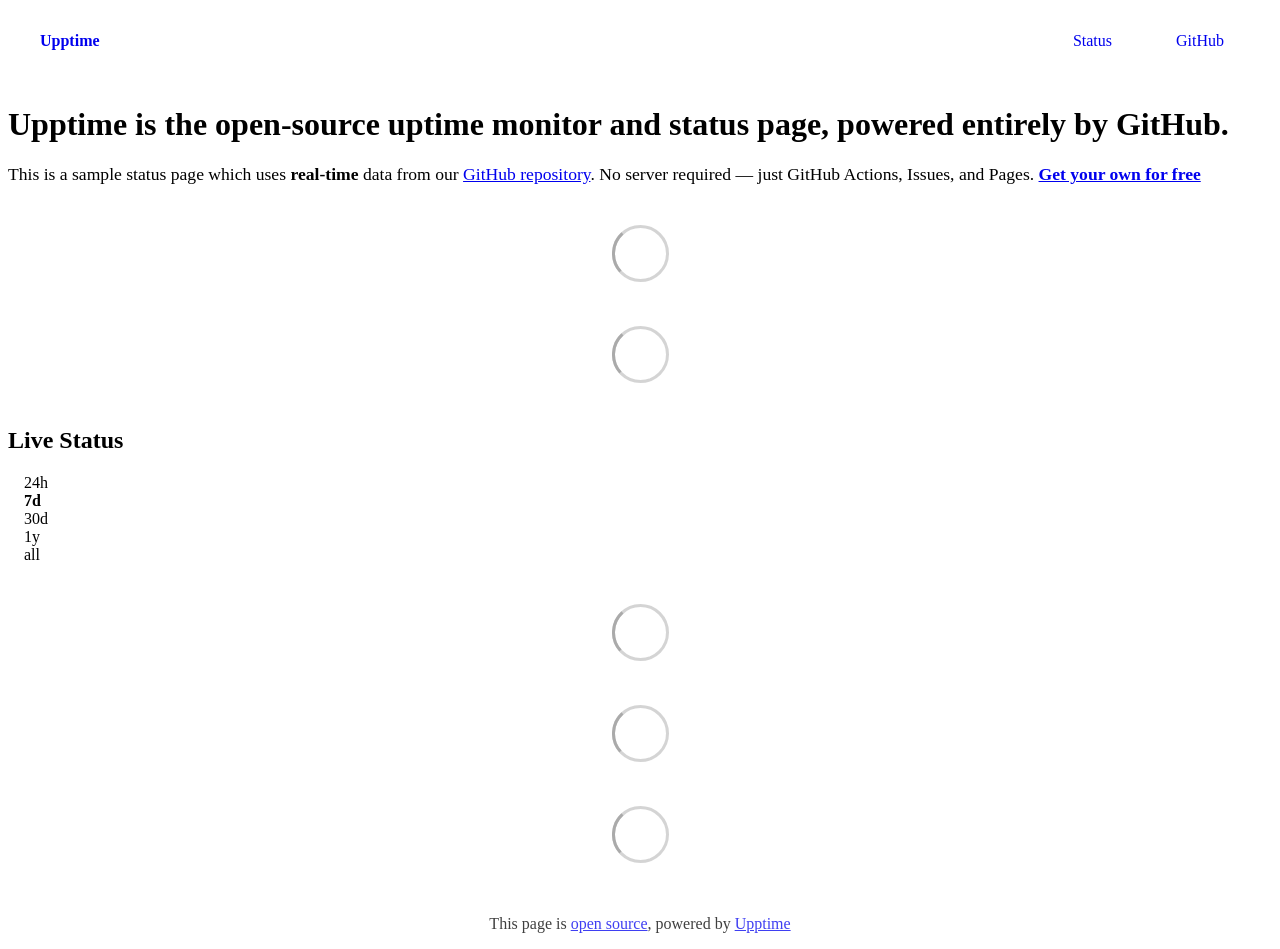
==== index.html @ be69bf54 "Initialize gh-pages" ====
<!DOCTYPE html> <html lang=en> <head> <meta charset=utf-8> <meta content="width=device-width,initial-scale=1" name=viewport> <meta content=#333333 name=theme-color> <base href=/ > <link href=manifest.json rel=manifest crossorigin=use-credentials> <script>__SAPPER__={baseUrl:"",preloaded:[void 0,{}]};if('serviceWorker' in navigator)navigator.serviceWorker.register('/service-worker.js');(function(){try{eval("async function x(){}");var main="/client/client.6ba2dd3d.js"}catch(e){main="/client/legacy/client.fa024b6f.js"};var s=document.createElement("script");try{new Function("if(0)import('')")();s.src=main;s.type="module";s.crossOrigin="use-credentials";}catch(e){s.src="/client/shimport@2.0.5.js";s.setAttribute("data-main",main);}document.head.appendChild(s);}());</script> <link href=client/client-31a52aa5.css rel=stylesheet><link href=client/createOctokit-a85f76c7.css rel=stylesheet><link href=client/index-b0b6455a.css rel=stylesheet> <title>Upptime</title> <script>// If `prefers-color-scheme` is not supported, fall back to light mode.
      // In this case, light.css will be downloaded with `highest` priority.
      if (typeof window !== "undefined" && typeof document !== "undefined" && "matchMedia" in window && window.matchMedia('(prefers-color-scheme: dark)').media === 'not all') {
        document.documentElement.style.display = 'none';
        document.head.insertAdjacentHTML(
          'beforeend',
          '<link rel="stylesheet" href={`${config.path}/themes/light.css`} onload="document.documentElement.style.display = \'\'">',
        );
      } </script> <link href=https://demo.upptime.js.org/themes/light.css rel=stylesheet media=(prefers-color-scheme:light)> <link href=https://demo.upptime.js.org/themes/dark.css rel=stylesheet media=(prefers-color-scheme:dark)><link href=https://demo.upptime.js.org/global.css rel=stylesheet><link href=https://raw.githubusercontent.com/upptime/upptime/master/assets/upptime-icon.svg rel=icon type=image/svg><link href=/logo-192.png rel=icon type=image/png> <link href=/client/client.6ba2dd3d.js rel=modulepreload as=script crossorigin=use-credentials><link href=/client/client-31a52aa5.css rel=preload as=style><link href=/client/index.a01900ad.js rel=modulepreload as=script crossorigin=use-credentials><link href=/client/createOctokit.c6d86169.js rel=modulepreload as=script crossorigin=use-credentials><link href=/client/inject_styles.803b7e80.js rel=modulepreload as=script crossorigin=use-credentials><link href=/client/createOctokit-a85f76c7.css rel=preload as=style><link href=/client/index-b0b6455a.css rel=preload as=style></head> <body> <div id=sapper> <nav class=svelte-a08hsz><div class="svelte-a08hsz container"><div><a href=https://demo.upptime.js.org class="svelte-a08hsz logo"><img alt="" class=svelte-a08hsz src=https://raw.githubusercontent.com/upptime/upptime.js.org/master/static/img/icon.svg> <div>Upptime</div></a></div> <ul class=svelte-a08hsz><li><a href=/ class=svelte-a08hsz target=_self aria-current=page>Status</a> <li><a href=https://github.com/upptime/upptime class=svelte-a08hsz target=_self>GitHub</a> </li> </ul></div> </nav> <main class=container> <header class=svelte-ngkazm><h1><strong>Upptime</strong> is the open-source uptime monitor and status page, powered entirely by GitHub.</h1> <p class="svelte-ngkazm lead">This is a sample status page which uses <strong>real-time</strong> data from our <a href=https://github.com/upptime/upptime>GitHub repository</a>. No server required — just GitHub Actions, Issues, and Pages. <a href=https://github.com/upptime/upptime><strong>Get your own for free</strong></a></header> <section class=svelte-8lnl4f><div class="svelte-68jxue loading"><svg class=svelte-68jxue height=38 stroke=#aaa width=38 xmlns=http://www.w3.org/2000/svg><g fill=none fill-rule=evenodd><g stroke-width=2 transform="translate(1 1)"><circle cx=18 cy=18 r=18 stroke-opacity=.5></circle><path d="M36 18c0-9.94-8.06-18-18-18"><animateTransform attributeName=transform dur=1s from="0 18 18" repeatCount=indefinite to="360 18 18" type=rotate></animateTransform></path></g></g></svg></div> </section> <section class=svelte-8lnl4f><div class="svelte-68jxue loading"><svg class=svelte-68jxue height=38 stroke=#aaa width=38 xmlns=http://www.w3.org/2000/svg><g fill=none fill-rule=evenodd><g stroke-width=2 transform="translate(1 1)"><circle cx=18 cy=18 r=18 stroke-opacity=.5></circle><path d="M36 18c0-9.94-8.06-18-18-18"><animateTransform attributeName=transform dur=1s from="0 18 18" repeatCount=indefinite to="360 18 18" type=rotate></animateTransform></path></g></g></svg></div> </section> <div class="svelte-fqsq6s f changed"><h2>Live Status</h2> <form class="svelte-fqsq6s f r"><div><input class=svelte-fqsq6s id=data_day name=d type=radio value=day><label class=svelte-fqsq6s for=data_day>24h</label></div> <div><input class=svelte-fqsq6s id=data_week name=d type=radio value=week checked><label class=svelte-fqsq6s for=data_week>7d</label></div> <div><input class=svelte-fqsq6s id=data_month name=d type=radio value=month><label class=svelte-fqsq6s for=data_month>30d</label></div> <div><input class=svelte-fqsq6s id=data_year name=d type=radio value=year><label class=svelte-fqsq6s for=data_year>1y</label></div> <div><input class=svelte-fqsq6s id=data_all name=d type=radio value=all><label class=svelte-fqsq6s for=data_all>all</label></div></form></div> <section class="svelte-fqsq6s live-status"><div class="svelte-68jxue loading"><svg class=svelte-68jxue height=38 stroke=#aaa width=38 xmlns=http://www.w3.org/2000/svg><g fill=none fill-rule=evenodd><g stroke-width=2 transform="translate(1 1)"><circle cx=18 cy=18 r=18 stroke-opacity=.5></circle><path d="M36 18c0-9.94-8.06-18-18-18"><animateTransform attributeName=transform dur=1s from="0 18 18" repeatCount=indefinite to="360 18 18" type=rotate></animateTransform></path></g></g></svg></div> </section> <section><div class="svelte-68jxue loading"><svg class=svelte-68jxue height=38 stroke=#aaa width=38 xmlns=http://www.w3.org/2000/svg><g fill=none fill-rule=evenodd><g stroke-width=2 transform="translate(1 1)"><circle cx=18 cy=18 r=18 stroke-opacity=.5></circle><path d="M36 18c0-9.94-8.06-18-18-18"><animateTransform attributeName=transform dur=1s from="0 18 18" repeatCount=indefinite to="360 18 18" type=rotate></animateTransform></path></g></g></svg></div> </section> <section><div class="svelte-68jxue loading"><svg class=svelte-68jxue height=38 stroke=#aaa width=38 xmlns=http://www.w3.org/2000/svg><g fill=none fill-rule=evenodd><g stroke-width=2 transform="translate(1 1)"><circle cx=18 cy=18 r=18 stroke-opacity=.5></circle><path d="M36 18c0-9.94-8.06-18-18-18"><animateTransform attributeName=transform dur=1s from="0 18 18" repeatCount=indefinite to="360 18 18" type=rotate></animateTransform></path></g></g></svg></div></section></main> <footer class=svelte-jbr799><p>This page is <a href=https://github.com/upptime/upptime>open source</a>, powered by <a href=https://upptime.js.org>Upptime</a></p> </footer></div> <script> try {
        if (typeof window !== "undefined" && window.navigator && navigator.serviceWorker) {
          navigator.serviceWorker.getRegistrations().then(function (registrations) {
            for (let registration of registrations) {
              registration.unregister();
            }
          });
        }
        if (typeof window !== "undefined" && "caches" in window) {
          caches.keys().then(function (keyList) {
            return Promise.all(
              keyList.map(function (key) {
                return caches.delete(key);
              })
            );
          });
        }
      } catch (error) {} </script>
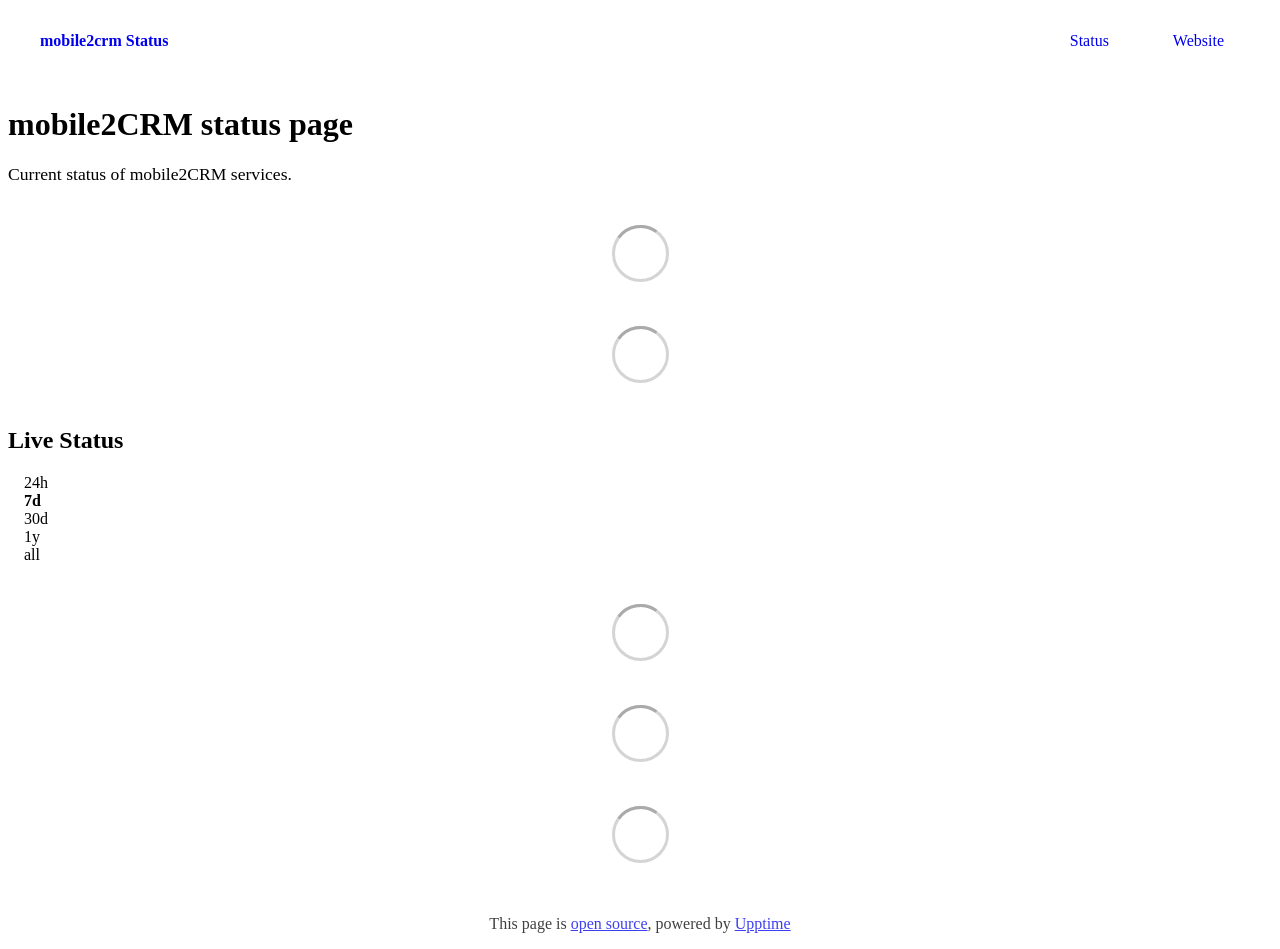
==== commit 4ebd7be9: "deploy: 63c67875baee1fc16057243a07f92f2061399759" ====
--- a/index.html
+++ b/index.html
@@ -1,4 +1,4 @@
-<!DOCTYPE html> <html lang=en> <head> <meta charset=utf-8> <meta content="width=device-width,initial-scale=1" name=viewport> <meta content=#333333 name=theme-color> <base href=/ > <link href=manifest.json rel=manifest crossorigin=use-credentials> <script>__SAPPER__={baseUrl:"",preloaded:[void 0,{}]};if('serviceWorker' in navigator)navigator.serviceWorker.register('/service-worker.js');(function(){try{eval("async function x(){}");var main="/client/client.6ba2dd3d.js"}catch(e){main="/client/legacy/client.fa024b6f.js"};var s=document.createElement("script");try{new Function("if(0)import('')")();s.src=main;s.type="module";s.crossOrigin="use-credentials";}catch(e){s.src="/client/shimport@2.0.5.js";s.setAttribute("data-main",main);}document.head.appendChild(s);}());</script> <link href=client/client-31a52aa5.css rel=stylesheet><link href=client/createOctokit-a85f76c7.css rel=stylesheet><link href=client/index-b0b6455a.css rel=stylesheet> <title>Upptime</title> <script>// If `prefers-color-scheme` is not supported, fall back to light mode.
+<!DOCTYPE html> <html lang=en> <head> <meta charset=utf-8> <meta content="width=device-width,initial-scale=1" name=viewport> <meta content=#333333 name=theme-color> <base href=/ > <link href=manifest.json rel=manifest crossorigin=use-credentials> <script>__SAPPER__={baseUrl:"",preloaded:[void 0,{}]};if('serviceWorker' in navigator)navigator.serviceWorker.register('/service-worker.js');(function(){try{eval("async function x(){}");var main="/client/client.b817fc98.js"}catch(e){main="/client/legacy/client.30bc8721.js"};var s=document.createElement("script");try{new Function("if(0)import('')")();s.src=main;s.type="module";s.crossOrigin="use-credentials";}catch(e){s.src="/client/shimport@2.0.5.js";s.setAttribute("data-main",main);}document.head.appendChild(s);}());</script> <link href=client/client-31a52aa5.css rel=stylesheet><link href=client/createOctokit-a85f76c7.css rel=stylesheet><link href=client/index-b0b6455a.css rel=stylesheet> <title>mobile2crm Status</title> <script>// If `prefers-color-scheme` is not supported, fall back to light mode.
       // In this case, light.css will be downloaded with `highest` priority.
       if (typeof window !== "undefined" && typeof document !== "undefined" && "matchMedia" in window && window.matchMedia('(prefers-color-scheme: dark)').media === 'not all') {
         document.documentElement.style.display = 'none';
@@ -6,7 +6,7 @@
           'beforeend',
           '<link rel="stylesheet" href={`${config.path}/themes/light.css`} onload="document.documentElement.style.display = \'\'">',
         );
-      } </script> <link href=https://demo.upptime.js.org/themes/light.css rel=stylesheet media=(prefers-color-scheme:light)> <link href=https://demo.upptime.js.org/themes/dark.css rel=stylesheet media=(prefers-color-scheme:dark)><link href=https://demo.upptime.js.org/global.css rel=stylesheet><link href=https://raw.githubusercontent.com/upptime/upptime/master/assets/upptime-icon.svg rel=icon type=image/svg><link href=/logo-192.png rel=icon type=image/png> <link href=/client/client.6ba2dd3d.js rel=modulepreload as=script crossorigin=use-credentials><link href=/client/client-31a52aa5.css rel=preload as=style><link href=/client/index.a01900ad.js rel=modulepreload as=script crossorigin=use-credentials><link href=/client/createOctokit.c6d86169.js rel=modulepreload as=script crossorigin=use-credentials><link href=/client/inject_styles.803b7e80.js rel=modulepreload as=script crossorigin=use-credentials><link href=/client/createOctokit-a85f76c7.css rel=preload as=style><link href=/client/index-b0b6455a.css rel=preload as=style></head> <body> <div id=sapper> <nav class=svelte-a08hsz><div class="svelte-a08hsz container"><div><a href=https://demo.upptime.js.org class="svelte-a08hsz logo"><img alt="" class=svelte-a08hsz src=https://raw.githubusercontent.com/upptime/upptime.js.org/master/static/img/icon.svg> <div>Upptime</div></a></div> <ul class=svelte-a08hsz><li><a href=/ class=svelte-a08hsz target=_self aria-current=page>Status</a> <li><a href=https://github.com/upptime/upptime class=svelte-a08hsz target=_self>GitHub</a> </li> </ul></div> </nav> <main class=container> <header class=svelte-ngkazm><h1><strong>Upptime</strong> is the open-source uptime monitor and status page, powered entirely by GitHub.</h1> <p class="svelte-ngkazm lead">This is a sample status page which uses <strong>real-time</strong> data from our <a href=https://github.com/upptime/upptime>GitHub repository</a>. No server required — just GitHub Actions, Issues, and Pages. <a href=https://github.com/upptime/upptime><strong>Get your own for free</strong></a></header> <section class=svelte-8lnl4f><div class="svelte-68jxue loading"><svg class=svelte-68jxue height=38 stroke=#aaa width=38 xmlns=http://www.w3.org/2000/svg><g fill=none fill-rule=evenodd><g stroke-width=2 transform="translate(1 1)"><circle cx=18 cy=18 r=18 stroke-opacity=.5></circle><path d="M36 18c0-9.94-8.06-18-18-18"><animateTransform attributeName=transform dur=1s from="0 18 18" repeatCount=indefinite to="360 18 18" type=rotate></animateTransform></path></g></g></svg></div> </section> <section class=svelte-8lnl4f><div class="svelte-68jxue loading"><svg class=svelte-68jxue height=38 stroke=#aaa width=38 xmlns=http://www.w3.org/2000/svg><g fill=none fill-rule=evenodd><g stroke-width=2 transform="translate(1 1)"><circle cx=18 cy=18 r=18 stroke-opacity=.5></circle><path d="M36 18c0-9.94-8.06-18-18-18"><animateTransform attributeName=transform dur=1s from="0 18 18" repeatCount=indefinite to="360 18 18" type=rotate></animateTransform></path></g></g></svg></div> </section> <div class="svelte-fqsq6s f changed"><h2>Live Status</h2> <form class="svelte-fqsq6s f r"><div><input class=svelte-fqsq6s id=data_day name=d type=radio value=day><label class=svelte-fqsq6s for=data_day>24h</label></div> <div><input class=svelte-fqsq6s id=data_week name=d type=radio value=week checked><label class=svelte-fqsq6s for=data_week>7d</label></div> <div><input class=svelte-fqsq6s id=data_month name=d type=radio value=month><label class=svelte-fqsq6s for=data_month>30d</label></div> <div><input class=svelte-fqsq6s id=data_year name=d type=radio value=year><label class=svelte-fqsq6s for=data_year>1y</label></div> <div><input class=svelte-fqsq6s id=data_all name=d type=radio value=all><label class=svelte-fqsq6s for=data_all>all</label></div></form></div> <section class="svelte-fqsq6s live-status"><div class="svelte-68jxue loading"><svg class=svelte-68jxue height=38 stroke=#aaa width=38 xmlns=http://www.w3.org/2000/svg><g fill=none fill-rule=evenodd><g stroke-width=2 transform="translate(1 1)"><circle cx=18 cy=18 r=18 stroke-opacity=.5></circle><path d="M36 18c0-9.94-8.06-18-18-18"><animateTransform attributeName=transform dur=1s from="0 18 18" repeatCount=indefinite to="360 18 18" type=rotate></animateTransform></path></g></g></svg></div> </section> <section><div class="svelte-68jxue loading"><svg class=svelte-68jxue height=38 stroke=#aaa width=38 xmlns=http://www.w3.org/2000/svg><g fill=none fill-rule=evenodd><g stroke-width=2 transform="translate(1 1)"><circle cx=18 cy=18 r=18 stroke-opacity=.5></circle><path d="M36 18c0-9.94-8.06-18-18-18"><animateTransform attributeName=transform dur=1s from="0 18 18" repeatCount=indefinite to="360 18 18" type=rotate></animateTransform></path></g></g></svg></div> </section> <section><div class="svelte-68jxue loading"><svg class=svelte-68jxue height=38 stroke=#aaa width=38 xmlns=http://www.w3.org/2000/svg><g fill=none fill-rule=evenodd><g stroke-width=2 transform="translate(1 1)"><circle cx=18 cy=18 r=18 stroke-opacity=.5></circle><path d="M36 18c0-9.94-8.06-18-18-18"><animateTransform attributeName=transform dur=1s from="0 18 18" repeatCount=indefinite to="360 18 18" type=rotate></animateTransform></path></g></g></svg></div></section></main> <footer class=svelte-jbr799><p>This page is <a href=https://github.com/upptime/upptime>open source</a>, powered by <a href=https://upptime.js.org>Upptime</a></p> </footer></div> <script> try {
+      } </script> <link href=https://status.mobile2crm.com/themes/light.css rel=stylesheet media=(prefers-color-scheme:light)> <link href=https://status.mobile2crm.com/themes/dark.css rel=stylesheet media=(prefers-color-scheme:dark)><link href=https://status.mobile2crm.com/global.css rel=stylesheet><link href=https://raw.githubusercontent.com/upptime/upptime/master/assets/upptime-icon.svg rel=icon type=image/svg><link href=/logo-192.png rel=icon type=image/png> <link href=/client/client.b817fc98.js rel=modulepreload as=script crossorigin=use-credentials><link href=/client/client-31a52aa5.css rel=preload as=style><link href=/client/index.689396e3.js rel=modulepreload as=script crossorigin=use-credentials><link href=/client/createOctokit.4ff38220.js rel=modulepreload as=script crossorigin=use-credentials><link href=/client/inject_styles.803b7e80.js rel=modulepreload as=script crossorigin=use-credentials><link href=/client/createOctokit-a85f76c7.css rel=preload as=style><link href=/client/index-b0b6455a.css rel=preload as=style></head> <body> <div id=sapper> <nav class=svelte-a08hsz><div class="svelte-a08hsz container"><div><a href=https://status.mobile2crm.com class="svelte-a08hsz logo"><img alt="" class=svelte-a08hsz src=https://mobile2crm.com/wp-content/uploads/2020/04/LogoM2c-Trans500-1-768x173.png> <div>mobile2crm Status</div></a></div> <ul class=svelte-a08hsz><li><a href=/ class=svelte-a08hsz target=_self aria-current=page>Status</a> <li><a href=https://mobile2crm.com class=svelte-a08hsz target=_self>Website</a> </li> </ul></div> </nav> <main class=container> <header class=svelte-ngkazm><h1><strong>mobile2CRM</strong> status page</h1> <p class="svelte-ngkazm lead">Current status of mobile2CRM services.</header> <section class=svelte-8lnl4f><div class="svelte-68jxue loading"><svg class=svelte-68jxue height=38 stroke=#aaa width=38 xmlns=http://www.w3.org/2000/svg><g fill=none fill-rule=evenodd><g stroke-width=2 transform="translate(1 1)"><circle cx=18 cy=18 r=18 stroke-opacity=.5></circle><path d="M36 18c0-9.94-8.06-18-18-18"><animateTransform attributeName=transform dur=1s from="0 18 18" repeatCount=indefinite to="360 18 18" type=rotate></animateTransform></path></g></g></svg></div> </section> <section class=svelte-8lnl4f><div class="svelte-68jxue loading"><svg class=svelte-68jxue height=38 stroke=#aaa width=38 xmlns=http://www.w3.org/2000/svg><g fill=none fill-rule=evenodd><g stroke-width=2 transform="translate(1 1)"><circle cx=18 cy=18 r=18 stroke-opacity=.5></circle><path d="M36 18c0-9.94-8.06-18-18-18"><animateTransform attributeName=transform dur=1s from="0 18 18" repeatCount=indefinite to="360 18 18" type=rotate></animateTransform></path></g></g></svg></div> </section> <div class="svelte-fqsq6s f changed"><h2>Live Status</h2> <form class="svelte-fqsq6s f r"><div><input class=svelte-fqsq6s id=data_day name=d type=radio value=day><label class=svelte-fqsq6s for=data_day>24h</label></div> <div><input class=svelte-fqsq6s id=data_week name=d type=radio value=week checked><label class=svelte-fqsq6s for=data_week>7d</label></div> <div><input class=svelte-fqsq6s id=data_month name=d type=radio value=month><label class=svelte-fqsq6s for=data_month>30d</label></div> <div><input class=svelte-fqsq6s id=data_year name=d type=radio value=year><label class=svelte-fqsq6s for=data_year>1y</label></div> <div><input class=svelte-fqsq6s id=data_all name=d type=radio value=all><label class=svelte-fqsq6s for=data_all>all</label></div></form></div> <section class="svelte-fqsq6s live-status"><div class="svelte-68jxue loading"><svg class=svelte-68jxue height=38 stroke=#aaa width=38 xmlns=http://www.w3.org/2000/svg><g fill=none fill-rule=evenodd><g stroke-width=2 transform="translate(1 1)"><circle cx=18 cy=18 r=18 stroke-opacity=.5></circle><path d="M36 18c0-9.94-8.06-18-18-18"><animateTransform attributeName=transform dur=1s from="0 18 18" repeatCount=indefinite to="360 18 18" type=rotate></animateTransform></path></g></g></svg></div> </section> <section><div class="svelte-68jxue loading"><svg class=svelte-68jxue height=38 stroke=#aaa width=38 xmlns=http://www.w3.org/2000/svg><g fill=none fill-rule=evenodd><g stroke-width=2 transform="translate(1 1)"><circle cx=18 cy=18 r=18 stroke-opacity=.5></circle><path d="M36 18c0-9.94-8.06-18-18-18"><animateTransform attributeName=transform dur=1s from="0 18 18" repeatCount=indefinite to="360 18 18" type=rotate></animateTransform></path></g></g></svg></div> </section> <section><div class="svelte-68jxue loading"><svg class=svelte-68jxue height=38 stroke=#aaa width=38 xmlns=http://www.w3.org/2000/svg><g fill=none fill-rule=evenodd><g stroke-width=2 transform="translate(1 1)"><circle cx=18 cy=18 r=18 stroke-opacity=.5></circle><path d="M36 18c0-9.94-8.06-18-18-18"><animateTransform attributeName=transform dur=1s from="0 18 18" repeatCount=indefinite to="360 18 18" type=rotate></animateTransform></path></g></g></svg></div></section></main> <footer class=svelte-jbr799><p>This page is <a href=https://github.com/Spikko/status>open source</a>, powered by <a href=https://upptime.js.org>Upptime</a></p> </footer></div> <script> try {
         if (typeof window !== "undefined" && window.navigator && navigator.serviceWorker) {
           navigator.serviceWorker.getRegistrations().then(function (registrations) {
             for (let registration of registrations) {
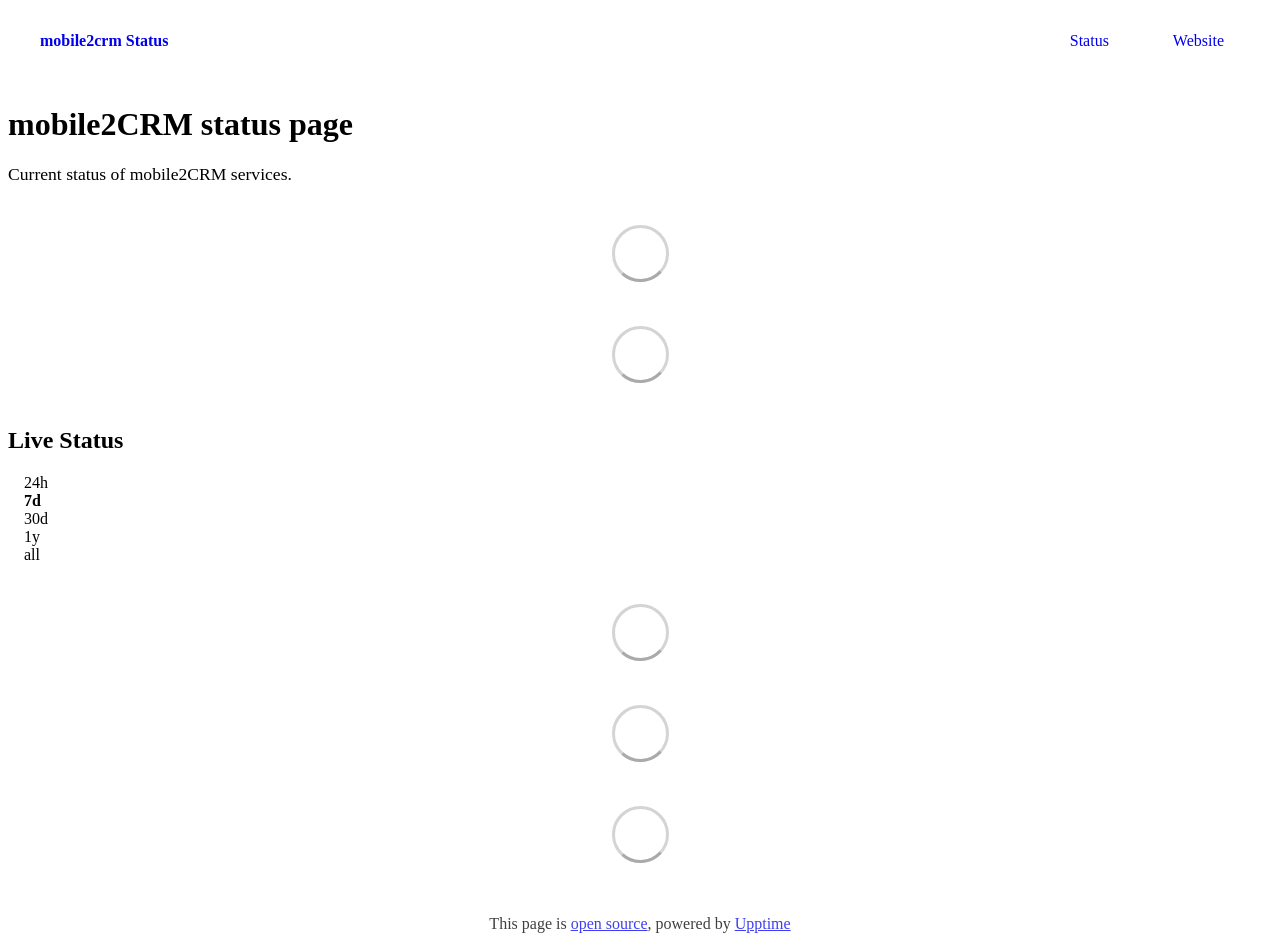
==== commit 5f19b337: "deploy: c10a347e012eb656399acc91d7521061ee68f54b" ====
--- a/index.html
+++ b/index.html
@@ -1,4 +1,4 @@
-<!DOCTYPE html> <html lang=en> <head> <meta charset=utf-8> <meta content="width=device-width,initial-scale=1" name=viewport> <meta content=#333333 name=theme-color> <base href=/ > <link href=manifest.json rel=manifest crossorigin=use-credentials> <script>__SAPPER__={baseUrl:"",preloaded:[void 0,{}]};if('serviceWorker' in navigator)navigator.serviceWorker.register('/service-worker.js');(function(){try{eval("async function x(){}");var main="/client/client.b817fc98.js"}catch(e){main="/client/legacy/client.30bc8721.js"};var s=document.createElement("script");try{new Function("if(0)import('')")();s.src=main;s.type="module";s.crossOrigin="use-credentials";}catch(e){s.src="/client/shimport@2.0.5.js";s.setAttribute("data-main",main);}document.head.appendChild(s);}());</script> <link href=client/client-31a52aa5.css rel=stylesheet><link href=client/createOctokit-a85f76c7.css rel=stylesheet><link href=client/index-b0b6455a.css rel=stylesheet> <title>mobile2crm Status</title> <script>// If `prefers-color-scheme` is not supported, fall back to light mode.
+<!DOCTYPE html> <html lang=en> <head> <meta charset=utf-8> <meta content="width=device-width,initial-scale=1" name=viewport> <meta content=#333333 name=theme-color> <base href=/ > <link href=manifest.json rel=manifest crossorigin=use-credentials> <script>__SAPPER__={baseUrl:"",preloaded:[void 0,{}]};if('serviceWorker' in navigator)navigator.serviceWorker.register('/service-worker.js');(function(){try{eval("async function x(){}");var main="/client/client.ecb0d5f2.js"}catch(e){main="/client/legacy/client.19371cf6.js"};var s=document.createElement("script");try{new Function("if(0)import('')")();s.src=main;s.type="module";s.crossOrigin="use-credentials";}catch(e){s.src="/client/shimport@2.0.5.js";s.setAttribute("data-main",main);}document.head.appendChild(s);}());</script> <link href=client/client-31a52aa5.css rel=stylesheet><link href=client/createOctokit-a85f76c7.css rel=stylesheet><link href=client/index-b0b6455a.css rel=stylesheet> <title>mobile2crm Status</title> <script>// If `prefers-color-scheme` is not supported, fall back to light mode.
       // In this case, light.css will be downloaded with `highest` priority.
       if (typeof window !== "undefined" && typeof document !== "undefined" && "matchMedia" in window && window.matchMedia('(prefers-color-scheme: dark)').media === 'not all') {
         document.documentElement.style.display = 'none';
@@ -6,7 +6,7 @@
           'beforeend',
           '<link rel="stylesheet" href={`${config.path}/themes/light.css`} onload="document.documentElement.style.display = \'\'">',
         );
-      } </script> <link href=https://status.mobile2crm.com/themes/light.css rel=stylesheet media=(prefers-color-scheme:light)> <link href=https://status.mobile2crm.com/themes/dark.css rel=stylesheet media=(prefers-color-scheme:dark)><link href=https://status.mobile2crm.com/global.css rel=stylesheet><link href=https://raw.githubusercontent.com/upptime/upptime/master/assets/upptime-icon.svg rel=icon type=image/svg><link href=/logo-192.png rel=icon type=image/png> <link href=/client/client.b817fc98.js rel=modulepreload as=script crossorigin=use-credentials><link href=/client/client-31a52aa5.css rel=preload as=style><link href=/client/index.689396e3.js rel=modulepreload as=script crossorigin=use-credentials><link href=/client/createOctokit.4ff38220.js rel=modulepreload as=script crossorigin=use-credentials><link href=/client/inject_styles.803b7e80.js rel=modulepreload as=script crossorigin=use-credentials><link href=/client/createOctokit-a85f76c7.css rel=preload as=style><link href=/client/index-b0b6455a.css rel=preload as=style></head> <body> <div id=sapper> <nav class=svelte-a08hsz><div class="svelte-a08hsz container"><div><a href=https://status.mobile2crm.com class="svelte-a08hsz logo"><img alt="" class=svelte-a08hsz src=https://mobile2crm.com/wp-content/uploads/2020/04/LogoM2c-Trans500-1-768x173.png> <div>mobile2crm Status</div></a></div> <ul class=svelte-a08hsz><li><a href=/ class=svelte-a08hsz target=_self aria-current=page>Status</a> <li><a href=https://mobile2crm.com class=svelte-a08hsz target=_self>Website</a> </li> </ul></div> </nav> <main class=container> <header class=svelte-ngkazm><h1><strong>mobile2CRM</strong> status page</h1> <p class="svelte-ngkazm lead">Current status of mobile2CRM services.</header> <section class=svelte-8lnl4f><div class="svelte-68jxue loading"><svg class=svelte-68jxue height=38 stroke=#aaa width=38 xmlns=http://www.w3.org/2000/svg><g fill=none fill-rule=evenodd><g stroke-width=2 transform="translate(1 1)"><circle cx=18 cy=18 r=18 stroke-opacity=.5></circle><path d="M36 18c0-9.94-8.06-18-18-18"><animateTransform attributeName=transform dur=1s from="0 18 18" repeatCount=indefinite to="360 18 18" type=rotate></animateTransform></path></g></g></svg></div> </section> <section class=svelte-8lnl4f><div class="svelte-68jxue loading"><svg class=svelte-68jxue height=38 stroke=#aaa width=38 xmlns=http://www.w3.org/2000/svg><g fill=none fill-rule=evenodd><g stroke-width=2 transform="translate(1 1)"><circle cx=18 cy=18 r=18 stroke-opacity=.5></circle><path d="M36 18c0-9.94-8.06-18-18-18"><animateTransform attributeName=transform dur=1s from="0 18 18" repeatCount=indefinite to="360 18 18" type=rotate></animateTransform></path></g></g></svg></div> </section> <div class="svelte-fqsq6s f changed"><h2>Live Status</h2> <form class="svelte-fqsq6s f r"><div><input class=svelte-fqsq6s id=data_day name=d type=radio value=day><label class=svelte-fqsq6s for=data_day>24h</label></div> <div><input class=svelte-fqsq6s id=data_week name=d type=radio value=week checked><label class=svelte-fqsq6s for=data_week>7d</label></div> <div><input class=svelte-fqsq6s id=data_month name=d type=radio value=month><label class=svelte-fqsq6s for=data_month>30d</label></div> <div><input class=svelte-fqsq6s id=data_year name=d type=radio value=year><label class=svelte-fqsq6s for=data_year>1y</label></div> <div><input class=svelte-fqsq6s id=data_all name=d type=radio value=all><label class=svelte-fqsq6s for=data_all>all</label></div></form></div> <section class="svelte-fqsq6s live-status"><div class="svelte-68jxue loading"><svg class=svelte-68jxue height=38 stroke=#aaa width=38 xmlns=http://www.w3.org/2000/svg><g fill=none fill-rule=evenodd><g stroke-width=2 transform="translate(1 1)"><circle cx=18 cy=18 r=18 stroke-opacity=.5></circle><path d="M36 18c0-9.94-8.06-18-18-18"><animateTransform attributeName=transform dur=1s from="0 18 18" repeatCount=indefinite to="360 18 18" type=rotate></animateTransform></path></g></g></svg></div> </section> <section><div class="svelte-68jxue loading"><svg class=svelte-68jxue height=38 stroke=#aaa width=38 xmlns=http://www.w3.org/2000/svg><g fill=none fill-rule=evenodd><g stroke-width=2 transform="translate(1 1)"><circle cx=18 cy=18 r=18 stroke-opacity=.5></circle><path d="M36 18c0-9.94-8.06-18-18-18"><animateTransform attributeName=transform dur=1s from="0 18 18" repeatCount=indefinite to="360 18 18" type=rotate></animateTransform></path></g></g></svg></div> </section> <section><div class="svelte-68jxue loading"><svg class=svelte-68jxue height=38 stroke=#aaa width=38 xmlns=http://www.w3.org/2000/svg><g fill=none fill-rule=evenodd><g stroke-width=2 transform="translate(1 1)"><circle cx=18 cy=18 r=18 stroke-opacity=.5></circle><path d="M36 18c0-9.94-8.06-18-18-18"><animateTransform attributeName=transform dur=1s from="0 18 18" repeatCount=indefinite to="360 18 18" type=rotate></animateTransform></path></g></g></svg></div></section></main> <footer class=svelte-jbr799><p>This page is <a href=https://github.com/Spikko/status>open source</a>, powered by <a href=https://upptime.js.org>Upptime</a></p> </footer></div> <script> try {
+      } </script> <link href=https://status.mobile2crm.com/themes/light.css rel=stylesheet media=(prefers-color-scheme:light)> <link href=https://status.mobile2crm.com/themes/dark.css rel=stylesheet media=(prefers-color-scheme:dark)><link href=https://status.mobile2crm.com/global.css rel=stylesheet><link href=https://raw.githubusercontent.com/upptime/upptime/master/assets/upptime-icon.svg rel=icon type=image/svg><link href=/logo-192.png rel=icon type=image/png> <link href=/client/client.ecb0d5f2.js rel=modulepreload as=script crossorigin=use-credentials><link href=/client/client-31a52aa5.css rel=preload as=style><link href=/client/index.8783442b.js rel=modulepreload as=script crossorigin=use-credentials><link href=/client/createOctokit.adb48012.js rel=modulepreload as=script crossorigin=use-credentials><link href=/client/inject_styles.803b7e80.js rel=modulepreload as=script crossorigin=use-credentials><link href=/client/createOctokit-a85f76c7.css rel=preload as=style><link href=/client/index-b0b6455a.css rel=preload as=style></head> <body> <div id=sapper> <nav class=svelte-a08hsz><div class="svelte-a08hsz container"><div><a href=https://status.mobile2crm.com class="svelte-a08hsz logo"><img alt="" class=svelte-a08hsz src=https://mobile2crm.com/wp-content/uploads/2020/04/LogoM2c-Trans500-1-768x173.png> <div>mobile2crm Status</div></a></div> <ul class=svelte-a08hsz><li><a href=/ class=svelte-a08hsz target=_self aria-current=page>Status</a> <li><a href=https://mobile2crm.com class=svelte-a08hsz target=_self>Website</a> </li> </ul></div> </nav> <main class=container> <header class=svelte-ngkazm><h1><strong>mobile2CRM</strong> status page</h1> <p class="svelte-ngkazm lead">Current status of mobile2CRM services.</header> <section class=svelte-8lnl4f><div class="svelte-68jxue loading"><svg class=svelte-68jxue height=38 stroke=#aaa width=38 xmlns=http://www.w3.org/2000/svg><g fill=none fill-rule=evenodd><g stroke-width=2 transform="translate(1 1)"><circle cx=18 cy=18 r=18 stroke-opacity=.5></circle><path d="M36 18c0-9.94-8.06-18-18-18"><animateTransform attributeName=transform dur=1s from="0 18 18" repeatCount=indefinite to="360 18 18" type=rotate></animateTransform></path></g></g></svg></div> </section> <section class=svelte-8lnl4f><div class="svelte-68jxue loading"><svg class=svelte-68jxue height=38 stroke=#aaa width=38 xmlns=http://www.w3.org/2000/svg><g fill=none fill-rule=evenodd><g stroke-width=2 transform="translate(1 1)"><circle cx=18 cy=18 r=18 stroke-opacity=.5></circle><path d="M36 18c0-9.94-8.06-18-18-18"><animateTransform attributeName=transform dur=1s from="0 18 18" repeatCount=indefinite to="360 18 18" type=rotate></animateTransform></path></g></g></svg></div> </section> <div class="svelte-fqsq6s f changed"><h2>Live Status</h2> <form class="svelte-fqsq6s f r"><div><input class=svelte-fqsq6s id=data_day name=d type=radio value=day><label class=svelte-fqsq6s for=data_day>24h</label></div> <div><input class=svelte-fqsq6s id=data_week name=d type=radio value=week checked><label class=svelte-fqsq6s for=data_week>7d</label></div> <div><input class=svelte-fqsq6s id=data_month name=d type=radio value=month><label class=svelte-fqsq6s for=data_month>30d</label></div> <div><input class=svelte-fqsq6s id=data_year name=d type=radio value=year><label class=svelte-fqsq6s for=data_year>1y</label></div> <div><input class=svelte-fqsq6s id=data_all name=d type=radio value=all><label class=svelte-fqsq6s for=data_all>all</label></div></form></div> <section class="svelte-fqsq6s live-status"><div class="svelte-68jxue loading"><svg class=svelte-68jxue height=38 stroke=#aaa width=38 xmlns=http://www.w3.org/2000/svg><g fill=none fill-rule=evenodd><g stroke-width=2 transform="translate(1 1)"><circle cx=18 cy=18 r=18 stroke-opacity=.5></circle><path d="M36 18c0-9.94-8.06-18-18-18"><animateTransform attributeName=transform dur=1s from="0 18 18" repeatCount=indefinite to="360 18 18" type=rotate></animateTransform></path></g></g></svg></div> </section> <section><div class="svelte-68jxue loading"><svg class=svelte-68jxue height=38 stroke=#aaa width=38 xmlns=http://www.w3.org/2000/svg><g fill=none fill-rule=evenodd><g stroke-width=2 transform="translate(1 1)"><circle cx=18 cy=18 r=18 stroke-opacity=.5></circle><path d="M36 18c0-9.94-8.06-18-18-18"><animateTransform attributeName=transform dur=1s from="0 18 18" repeatCount=indefinite to="360 18 18" type=rotate></animateTransform></path></g></g></svg></div> </section> <section><div class="svelte-68jxue loading"><svg class=svelte-68jxue height=38 stroke=#aaa width=38 xmlns=http://www.w3.org/2000/svg><g fill=none fill-rule=evenodd><g stroke-width=2 transform="translate(1 1)"><circle cx=18 cy=18 r=18 stroke-opacity=.5></circle><path d="M36 18c0-9.94-8.06-18-18-18"><animateTransform attributeName=transform dur=1s from="0 18 18" repeatCount=indefinite to="360 18 18" type=rotate></animateTransform></path></g></g></svg></div></section></main> <footer class=svelte-jbr799><p>This page is <a href=https://github.com/Spikko/status>open source</a>, powered by <a href=https://upptime.js.org>Upptime</a></p> </footer></div> <script> try {
         if (typeof window !== "undefined" && window.navigator && navigator.serviceWorker) {
           navigator.serviceWorker.getRegistrations().then(function (registrations) {
             for (let registration of registrations) {
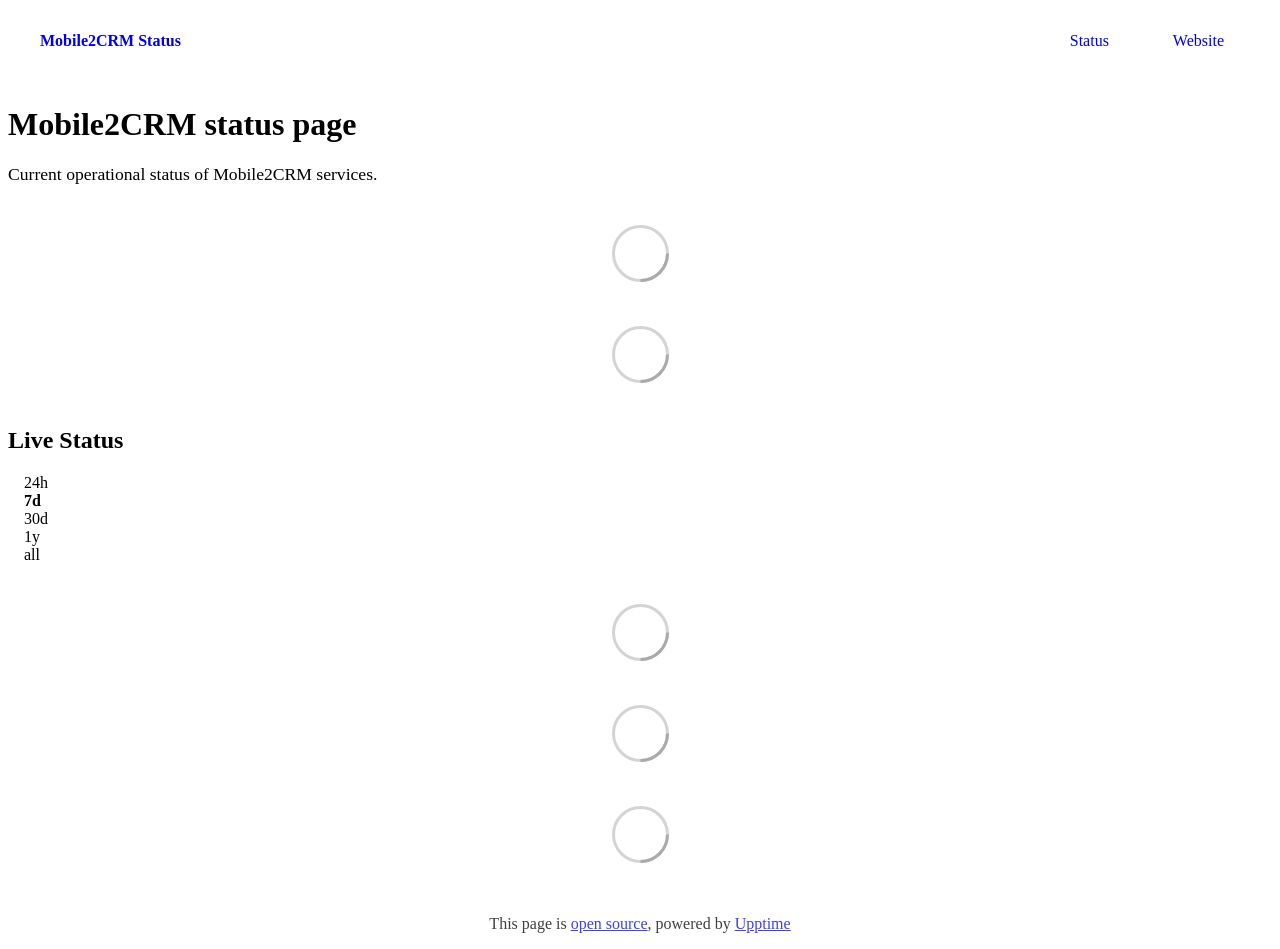
==== commit 18f27f0b: "deploy: e67556acda7b6d5074fb6812313b8433342e0ba3" ====
--- a/index.html
+++ b/index.html
@@ -1,12 +1,4 @@
-<!DOCTYPE html> <html lang=en> <head> <meta charset=utf-8> <meta content="width=device-width,initial-scale=1" name=viewport> <meta content=#333333 name=theme-color> <base href=/ > <link href=manifest.json rel=manifest crossorigin=use-credentials> <script>__SAPPER__={baseUrl:"",preloaded:[void 0,{}]};if('serviceWorker' in navigator)navigator.serviceWorker.register('/service-worker.js');(function(){try{eval("async function x(){}");var main="/client/client.ecb0d5f2.js"}catch(e){main="/client/legacy/client.19371cf6.js"};var s=document.createElement("script");try{new Function("if(0)import('')")();s.src=main;s.type="module";s.crossOrigin="use-credentials";}catch(e){s.src="/client/shimport@2.0.5.js";s.setAttribute("data-main",main);}document.head.appendChild(s);}());</script> <link href=client/client-31a52aa5.css rel=stylesheet><link href=client/createOctokit-a85f76c7.css rel=stylesheet><link href=client/index-b0b6455a.css rel=stylesheet> <title>mobile2crm Status</title> <script>// If `prefers-color-scheme` is not supported, fall back to light mode.
-      // In this case, light.css will be downloaded with `highest` priority.
-      if (typeof window !== "undefined" && typeof document !== "undefined" && "matchMedia" in window && window.matchMedia('(prefers-color-scheme: dark)').media === 'not all') {
-        document.documentElement.style.display = 'none';
-        document.head.insertAdjacentHTML(
-          'beforeend',
-          '<link rel="stylesheet" href={`${config.path}/themes/light.css`} onload="document.documentElement.style.display = \'\'">',
-        );
-      } </script> <link href=https://status.mobile2crm.com/themes/light.css rel=stylesheet media=(prefers-color-scheme:light)> <link href=https://status.mobile2crm.com/themes/dark.css rel=stylesheet media=(prefers-color-scheme:dark)><link href=https://status.mobile2crm.com/global.css rel=stylesheet><link href=https://raw.githubusercontent.com/upptime/upptime/master/assets/upptime-icon.svg rel=icon type=image/svg><link href=/logo-192.png rel=icon type=image/png> <link href=/client/client.ecb0d5f2.js rel=modulepreload as=script crossorigin=use-credentials><link href=/client/client-31a52aa5.css rel=preload as=style><link href=/client/index.8783442b.js rel=modulepreload as=script crossorigin=use-credentials><link href=/client/createOctokit.adb48012.js rel=modulepreload as=script crossorigin=use-credentials><link href=/client/inject_styles.803b7e80.js rel=modulepreload as=script crossorigin=use-credentials><link href=/client/createOctokit-a85f76c7.css rel=preload as=style><link href=/client/index-b0b6455a.css rel=preload as=style></head> <body> <div id=sapper> <nav class=svelte-a08hsz><div class="svelte-a08hsz container"><div><a href=https://status.mobile2crm.com class="svelte-a08hsz logo"><img alt="" class=svelte-a08hsz src=https://mobile2crm.com/wp-content/uploads/2020/04/LogoM2c-Trans500-1-768x173.png> <div>mobile2crm Status</div></a></div> <ul class=svelte-a08hsz><li><a href=/ class=svelte-a08hsz target=_self aria-current=page>Status</a> <li><a href=https://mobile2crm.com class=svelte-a08hsz target=_self>Website</a> </li> </ul></div> </nav> <main class=container> <header class=svelte-ngkazm><h1><strong>mobile2CRM</strong> status page</h1> <p class="svelte-ngkazm lead">Current status of mobile2CRM services.</header> <section class=svelte-8lnl4f><div class="svelte-68jxue loading"><svg class=svelte-68jxue height=38 stroke=#aaa width=38 xmlns=http://www.w3.org/2000/svg><g fill=none fill-rule=evenodd><g stroke-width=2 transform="translate(1 1)"><circle cx=18 cy=18 r=18 stroke-opacity=.5></circle><path d="M36 18c0-9.94-8.06-18-18-18"><animateTransform attributeName=transform dur=1s from="0 18 18" repeatCount=indefinite to="360 18 18" type=rotate></animateTransform></path></g></g></svg></div> </section> <section class=svelte-8lnl4f><div class="svelte-68jxue loading"><svg class=svelte-68jxue height=38 stroke=#aaa width=38 xmlns=http://www.w3.org/2000/svg><g fill=none fill-rule=evenodd><g stroke-width=2 transform="translate(1 1)"><circle cx=18 cy=18 r=18 stroke-opacity=.5></circle><path d="M36 18c0-9.94-8.06-18-18-18"><animateTransform attributeName=transform dur=1s from="0 18 18" repeatCount=indefinite to="360 18 18" type=rotate></animateTransform></path></g></g></svg></div> </section> <div class="svelte-fqsq6s f changed"><h2>Live Status</h2> <form class="svelte-fqsq6s f r"><div><input class=svelte-fqsq6s id=data_day name=d type=radio value=day><label class=svelte-fqsq6s for=data_day>24h</label></div> <div><input class=svelte-fqsq6s id=data_week name=d type=radio value=week checked><label class=svelte-fqsq6s for=data_week>7d</label></div> <div><input class=svelte-fqsq6s id=data_month name=d type=radio value=month><label class=svelte-fqsq6s for=data_month>30d</label></div> <div><input class=svelte-fqsq6s id=data_year name=d type=radio value=year><label class=svelte-fqsq6s for=data_year>1y</label></div> <div><input class=svelte-fqsq6s id=data_all name=d type=radio value=all><label class=svelte-fqsq6s for=data_all>all</label></div></form></div> <section class="svelte-fqsq6s live-status"><div class="svelte-68jxue loading"><svg class=svelte-68jxue height=38 stroke=#aaa width=38 xmlns=http://www.w3.org/2000/svg><g fill=none fill-rule=evenodd><g stroke-width=2 transform="translate(1 1)"><circle cx=18 cy=18 r=18 stroke-opacity=.5></circle><path d="M36 18c0-9.94-8.06-18-18-18"><animateTransform attributeName=transform dur=1s from="0 18 18" repeatCount=indefinite to="360 18 18" type=rotate></animateTransform></path></g></g></svg></div> </section> <section><div class="svelte-68jxue loading"><svg class=svelte-68jxue height=38 stroke=#aaa width=38 xmlns=http://www.w3.org/2000/svg><g fill=none fill-rule=evenodd><g stroke-width=2 transform="translate(1 1)"><circle cx=18 cy=18 r=18 stroke-opacity=.5></circle><path d="M36 18c0-9.94-8.06-18-18-18"><animateTransform attributeName=transform dur=1s from="0 18 18" repeatCount=indefinite to="360 18 18" type=rotate></animateTransform></path></g></g></svg></div> </section> <section><div class="svelte-68jxue loading"><svg class=svelte-68jxue height=38 stroke=#aaa width=38 xmlns=http://www.w3.org/2000/svg><g fill=none fill-rule=evenodd><g stroke-width=2 transform="translate(1 1)"><circle cx=18 cy=18 r=18 stroke-opacity=.5></circle><path d="M36 18c0-9.94-8.06-18-18-18"><animateTransform attributeName=transform dur=1s from="0 18 18" repeatCount=indefinite to="360 18 18" type=rotate></animateTransform></path></g></g></svg></div></section></main> <footer class=svelte-jbr799><p>This page is <a href=https://github.com/Spikko/status>open source</a>, powered by <a href=https://upptime.js.org>Upptime</a></p> </footer></div> <script> try {
+<!DOCTYPE html> <html lang=en> <head> <meta charset=utf-8> <meta content="width=device-width,initial-scale=1" name=viewport> <meta content=#333333 name=theme-color> <base href=/ > <link href=manifest.json rel=manifest crossorigin=use-credentials> <script>__SAPPER__={baseUrl:"",preloaded:[void 0,{}]};if('serviceWorker' in navigator)navigator.serviceWorker.register('/service-worker.js');(function(){try{eval("async function x(){}");var main="/client/client.e4bb9842.js"}catch(e){main="/client/legacy/client.a40335ea.js"};var s=document.createElement("script");try{new Function("if(0)import('')")();s.src=main;s.type="module";s.crossOrigin="use-credentials";}catch(e){s.src="/client/shimport@2.0.5.js";s.setAttribute("data-main",main);}document.head.appendChild(s);}());</script> <link href=client/client-31a52aa5.css rel=stylesheet><link href=client/createOctokit-a85f76c7.css rel=stylesheet><link href=client/index-b0b6455a.css rel=stylesheet> <title>Mobile2CRM Status</title><link href=https://cdn.statically.io/gh/Spikko/status/master/assets/status-theme.css rel=stylesheet><link href=https://status.mobile2crm.com/global.css rel=stylesheet><link href=https://mobile2crm.com/wp-content/uploads/2020/05/cropped-NewFavicon512-270x270.png rel=icon type=image/svg><link href=https://mobile2crm.com/wp-content/uploads/2020/05/cropped-NewFavicon512-270x270.png rel=icon type=image/png> <link href=/client/client.e4bb9842.js rel=modulepreload as=script crossorigin=use-credentials><link href=/client/client-31a52aa5.css rel=preload as=style><link href=/client/index.4e2a7311.js rel=modulepreload as=script crossorigin=use-credentials><link href=/client/createOctokit.325953d7.js rel=modulepreload as=script crossorigin=use-credentials><link href=/client/inject_styles.803b7e80.js rel=modulepreload as=script crossorigin=use-credentials><link href=/client/createOctokit-a85f76c7.css rel=preload as=style><link href=/client/index-b0b6455a.css rel=preload as=style></head> <body> <div id=sapper> <nav class=svelte-a08hsz><div class="svelte-a08hsz container"><div><a href=https://status.mobile2crm.com class="svelte-a08hsz logo"><img alt="" class=svelte-a08hsz src=https://mobile2crm.com/wp-content/uploads/2020/04/LogoM2c-Trans500-1-768x173.png> <div>Mobile2CRM Status</div></a></div> <ul class=svelte-a08hsz><li><a href=/ class=svelte-a08hsz target=_self aria-current=page>Status</a> <li><a href=https://mobile2crm.com class=svelte-a08hsz target=_self>Website</a> </li> </ul></div> </nav> <main class=container> <header class=svelte-ngkazm><h1><strong>Mobile2CRM</strong> status page</h1> <p class="svelte-ngkazm lead">Current operational status of Mobile2CRM services.</header> <section class=svelte-8lnl4f><div class="svelte-68jxue loading"><svg class=svelte-68jxue height=38 stroke=#aaa width=38 xmlns=http://www.w3.org/2000/svg><g fill=none fill-rule=evenodd><g stroke-width=2 transform="translate(1 1)"><circle cx=18 cy=18 r=18 stroke-opacity=.5></circle><path d="M36 18c0-9.94-8.06-18-18-18"><animateTransform attributeName=transform dur=1s from="0 18 18" repeatCount=indefinite to="360 18 18" type=rotate></animateTransform></path></g></g></svg></div> </section> <section class=svelte-8lnl4f><div class="svelte-68jxue loading"><svg class=svelte-68jxue height=38 stroke=#aaa width=38 xmlns=http://www.w3.org/2000/svg><g fill=none fill-rule=evenodd><g stroke-width=2 transform="translate(1 1)"><circle cx=18 cy=18 r=18 stroke-opacity=.5></circle><path d="M36 18c0-9.94-8.06-18-18-18"><animateTransform attributeName=transform dur=1s from="0 18 18" repeatCount=indefinite to="360 18 18" type=rotate></animateTransform></path></g></g></svg></div> </section> <div class="svelte-fqsq6s f changed"><h2>Live Status</h2> <form class="svelte-fqsq6s f r"><div><input class=svelte-fqsq6s id=data_day name=d type=radio value=day><label class=svelte-fqsq6s for=data_day>24h</label></div> <div><input class=svelte-fqsq6s id=data_week name=d type=radio value=week checked><label class=svelte-fqsq6s for=data_week>7d</label></div> <div><input class=svelte-fqsq6s id=data_month name=d type=radio value=month><label class=svelte-fqsq6s for=data_month>30d</label></div> <div><input class=svelte-fqsq6s id=data_year name=d type=radio value=year><label class=svelte-fqsq6s for=data_year>1y</label></div> <div><input class=svelte-fqsq6s id=data_all name=d type=radio value=all><label class=svelte-fqsq6s for=data_all>all</label></div></form></div> <section class="svelte-fqsq6s live-status"><div class="svelte-68jxue loading"><svg class=svelte-68jxue height=38 stroke=#aaa width=38 xmlns=http://www.w3.org/2000/svg><g fill=none fill-rule=evenodd><g stroke-width=2 transform="translate(1 1)"><circle cx=18 cy=18 r=18 stroke-opacity=.5></circle><path d="M36 18c0-9.94-8.06-18-18-18"><animateTransform attributeName=transform dur=1s from="0 18 18" repeatCount=indefinite to="360 18 18" type=rotate></animateTransform></path></g></g></svg></div> </section> <section><div class="svelte-68jxue loading"><svg class=svelte-68jxue height=38 stroke=#aaa width=38 xmlns=http://www.w3.org/2000/svg><g fill=none fill-rule=evenodd><g stroke-width=2 transform="translate(1 1)"><circle cx=18 cy=18 r=18 stroke-opacity=.5></circle><path d="M36 18c0-9.94-8.06-18-18-18"><animateTransform attributeName=transform dur=1s from="0 18 18" repeatCount=indefinite to="360 18 18" type=rotate></animateTransform></path></g></g></svg></div> </section> <section><div class="svelte-68jxue loading"><svg class=svelte-68jxue height=38 stroke=#aaa width=38 xmlns=http://www.w3.org/2000/svg><g fill=none fill-rule=evenodd><g stroke-width=2 transform="translate(1 1)"><circle cx=18 cy=18 r=18 stroke-opacity=.5></circle><path d="M36 18c0-9.94-8.06-18-18-18"><animateTransform attributeName=transform dur=1s from="0 18 18" repeatCount=indefinite to="360 18 18" type=rotate></animateTransform></path></g></g></svg></div></section></main> <footer class=svelte-jbr799><p>This page is <a href=https://github.com/Spikko/status>open source</a>, powered by <a href=https://upptime.js.org>Upptime</a></p> </footer></div> <script> try {
         if (typeof window !== "undefined" && window.navigator && navigator.serviceWorker) {
           navigator.serviceWorker.getRegistrations().then(function (registrations) {
             for (let registration of registrations) {
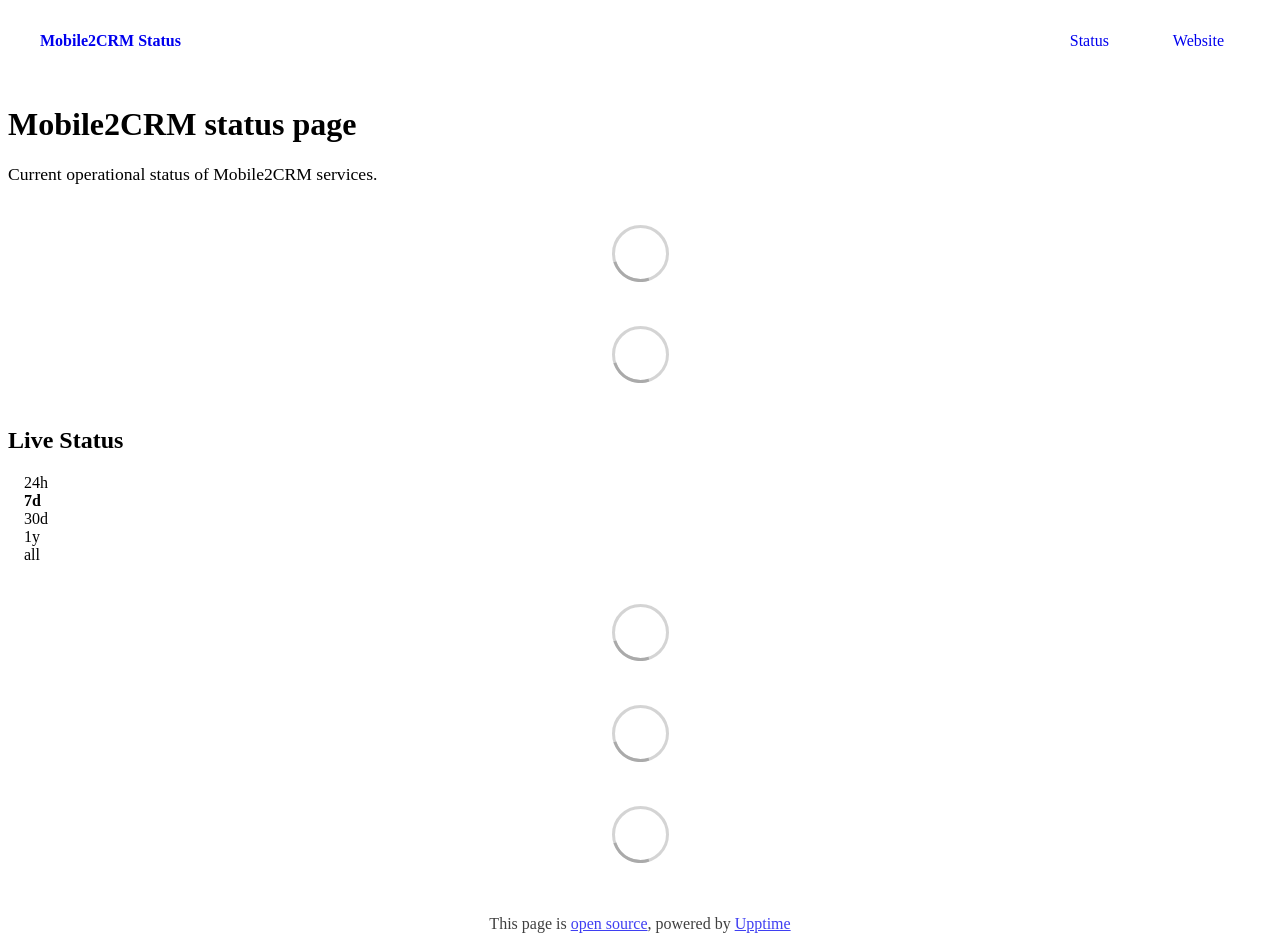
==== commit 4198ffda: "deploy: c2dbaa15b1ce89336cc503bd5f9ffc1e8c8d978b" ====
--- a/index.html
+++ b/index.html
@@ -1,4 +1,4 @@
-<!DOCTYPE html> <html lang=en> <head> <meta charset=utf-8> <meta content="width=device-width,initial-scale=1" name=viewport> <meta content=#333333 name=theme-color> <base href=/ > <link href=manifest.json rel=manifest crossorigin=use-credentials> <script>__SAPPER__={baseUrl:"",preloaded:[void 0,{}]};if('serviceWorker' in navigator)navigator.serviceWorker.register('/service-worker.js');(function(){try{eval("async function x(){}");var main="/client/client.e4bb9842.js"}catch(e){main="/client/legacy/client.a40335ea.js"};var s=document.createElement("script");try{new Function("if(0)import('')")();s.src=main;s.type="module";s.crossOrigin="use-credentials";}catch(e){s.src="/client/shimport@2.0.5.js";s.setAttribute("data-main",main);}document.head.appendChild(s);}());</script> <link href=client/client-31a52aa5.css rel=stylesheet><link href=client/createOctokit-a85f76c7.css rel=stylesheet><link href=client/index-b0b6455a.css rel=stylesheet> <title>Mobile2CRM Status</title><link href=https://cdn.statically.io/gh/Spikko/status/master/assets/status-theme.css rel=stylesheet><link href=https://status.mobile2crm.com/global.css rel=stylesheet><link href=https://mobile2crm.com/wp-content/uploads/2020/05/cropped-NewFavicon512-270x270.png rel=icon type=image/svg><link href=https://mobile2crm.com/wp-content/uploads/2020/05/cropped-NewFavicon512-270x270.png rel=icon type=image/png> <link href=/client/client.e4bb9842.js rel=modulepreload as=script crossorigin=use-credentials><link href=/client/client-31a52aa5.css rel=preload as=style><link href=/client/index.4e2a7311.js rel=modulepreload as=script crossorigin=use-credentials><link href=/client/createOctokit.325953d7.js rel=modulepreload as=script crossorigin=use-credentials><link href=/client/inject_styles.803b7e80.js rel=modulepreload as=script crossorigin=use-credentials><link href=/client/createOctokit-a85f76c7.css rel=preload as=style><link href=/client/index-b0b6455a.css rel=preload as=style></head> <body> <div id=sapper> <nav class=svelte-a08hsz><div class="svelte-a08hsz container"><div><a href=https://status.mobile2crm.com class="svelte-a08hsz logo"><img alt="" class=svelte-a08hsz src=https://mobile2crm.com/wp-content/uploads/2020/04/LogoM2c-Trans500-1-768x173.png> <div>Mobile2CRM Status</div></a></div> <ul class=svelte-a08hsz><li><a href=/ class=svelte-a08hsz target=_self aria-current=page>Status</a> <li><a href=https://mobile2crm.com class=svelte-a08hsz target=_self>Website</a> </li> </ul></div> </nav> <main class=container> <header class=svelte-ngkazm><h1><strong>Mobile2CRM</strong> status page</h1> <p class="svelte-ngkazm lead">Current operational status of Mobile2CRM services.</header> <section class=svelte-8lnl4f><div class="svelte-68jxue loading"><svg class=svelte-68jxue height=38 stroke=#aaa width=38 xmlns=http://www.w3.org/2000/svg><g fill=none fill-rule=evenodd><g stroke-width=2 transform="translate(1 1)"><circle cx=18 cy=18 r=18 stroke-opacity=.5></circle><path d="M36 18c0-9.94-8.06-18-18-18"><animateTransform attributeName=transform dur=1s from="0 18 18" repeatCount=indefinite to="360 18 18" type=rotate></animateTransform></path></g></g></svg></div> </section> <section class=svelte-8lnl4f><div class="svelte-68jxue loading"><svg class=svelte-68jxue height=38 stroke=#aaa width=38 xmlns=http://www.w3.org/2000/svg><g fill=none fill-rule=evenodd><g stroke-width=2 transform="translate(1 1)"><circle cx=18 cy=18 r=18 stroke-opacity=.5></circle><path d="M36 18c0-9.94-8.06-18-18-18"><animateTransform attributeName=transform dur=1s from="0 18 18" repeatCount=indefinite to="360 18 18" type=rotate></animateTransform></path></g></g></svg></div> </section> <div class="svelte-fqsq6s f changed"><h2>Live Status</h2> <form class="svelte-fqsq6s f r"><div><input class=svelte-fqsq6s id=data_day name=d type=radio value=day><label class=svelte-fqsq6s for=data_day>24h</label></div> <div><input class=svelte-fqsq6s id=data_week name=d type=radio value=week checked><label class=svelte-fqsq6s for=data_week>7d</label></div> <div><input class=svelte-fqsq6s id=data_month name=d type=radio value=month><label class=svelte-fqsq6s for=data_month>30d</label></div> <div><input class=svelte-fqsq6s id=data_year name=d type=radio value=year><label class=svelte-fqsq6s for=data_year>1y</label></div> <div><input class=svelte-fqsq6s id=data_all name=d type=radio value=all><label class=svelte-fqsq6s for=data_all>all</label></div></form></div> <section class="svelte-fqsq6s live-status"><div class="svelte-68jxue loading"><svg class=svelte-68jxue height=38 stroke=#aaa width=38 xmlns=http://www.w3.org/2000/svg><g fill=none fill-rule=evenodd><g stroke-width=2 transform="translate(1 1)"><circle cx=18 cy=18 r=18 stroke-opacity=.5></circle><path d="M36 18c0-9.94-8.06-18-18-18"><animateTransform attributeName=transform dur=1s from="0 18 18" repeatCount=indefinite to="360 18 18" type=rotate></animateTransform></path></g></g></svg></div> </section> <section><div class="svelte-68jxue loading"><svg class=svelte-68jxue height=38 stroke=#aaa width=38 xmlns=http://www.w3.org/2000/svg><g fill=none fill-rule=evenodd><g stroke-width=2 transform="translate(1 1)"><circle cx=18 cy=18 r=18 stroke-opacity=.5></circle><path d="M36 18c0-9.94-8.06-18-18-18"><animateTransform attributeName=transform dur=1s from="0 18 18" repeatCount=indefinite to="360 18 18" type=rotate></animateTransform></path></g></g></svg></div> </section> <section><div class="svelte-68jxue loading"><svg class=svelte-68jxue height=38 stroke=#aaa width=38 xmlns=http://www.w3.org/2000/svg><g fill=none fill-rule=evenodd><g stroke-width=2 transform="translate(1 1)"><circle cx=18 cy=18 r=18 stroke-opacity=.5></circle><path d="M36 18c0-9.94-8.06-18-18-18"><animateTransform attributeName=transform dur=1s from="0 18 18" repeatCount=indefinite to="360 18 18" type=rotate></animateTransform></path></g></g></svg></div></section></main> <footer class=svelte-jbr799><p>This page is <a href=https://github.com/Spikko/status>open source</a>, powered by <a href=https://upptime.js.org>Upptime</a></p> </footer></div> <script> try {
+<!DOCTYPE html> <html lang=en> <head> <meta charset=utf-8> <meta content="width=device-width,initial-scale=1" name=viewport> <meta content=#333333 name=theme-color> <base href=/ > <link href=manifest.json rel=manifest crossorigin=use-credentials> <script>__SAPPER__={baseUrl:"",preloaded:[void 0,{}]};if('serviceWorker' in navigator)navigator.serviceWorker.register('/service-worker.js');(function(){try{eval("async function x(){}");var main="/client/client.e4bb9842.js"}catch(e){main="/client/legacy/client.25cbe9b9.js"};var s=document.createElement("script");try{new Function("if(0)import('')")();s.src=main;s.type="module";s.crossOrigin="use-credentials";}catch(e){s.src="/client/shimport@2.0.5.js";s.setAttribute("data-main",main);}document.head.appendChild(s);}());</script> <link href=client/client-31a52aa5.css rel=stylesheet><link href=client/createOctokit-a85f76c7.css rel=stylesheet><link href=client/index-b0b6455a.css rel=stylesheet> <title>Mobile2CRM Status</title><link href=https://cdn.statically.io/gh/Spikko/status/master/assets/status-theme.css rel=stylesheet><link href=https://status.mobile2crm.com/global.css rel=stylesheet><link href=https://mobile2crm.com/wp-content/uploads/2020/05/cropped-NewFavicon512-270x270.png rel=icon type=image/svg><link href=https://mobile2crm.com/wp-content/uploads/2020/05/cropped-NewFavicon512-270x270.png rel=icon type=image/png> <link href=/client/client.e4bb9842.js rel=modulepreload as=script crossorigin=use-credentials><link href=/client/client-31a52aa5.css rel=preload as=style><link href=/client/index.4e2a7311.js rel=modulepreload as=script crossorigin=use-credentials><link href=/client/createOctokit.325953d7.js rel=modulepreload as=script crossorigin=use-credentials><link href=/client/inject_styles.803b7e80.js rel=modulepreload as=script crossorigin=use-credentials><link href=/client/createOctokit-a85f76c7.css rel=preload as=style><link href=/client/index-b0b6455a.css rel=preload as=style></head> <body> <div id=sapper> <nav class=svelte-a08hsz><div class="svelte-a08hsz container"><div><a href=https://status.mobile2crm.com class="svelte-a08hsz logo"><img alt="" class=svelte-a08hsz src=https://mobile2crm.com/wp-content/uploads/2020/04/LogoM2c-Trans500-1-768x173.png> <div>Mobile2CRM Status</div></a></div> <ul class=svelte-a08hsz><li><a href=/ class=svelte-a08hsz target=_self aria-current=page>Status</a> <li><a href=https://mobile2crm.com class=svelte-a08hsz target=_self>Website</a> </li> </ul></div> </nav> <main class=container> <header class=svelte-ngkazm><h1><strong>Mobile2CRM</strong> status page</h1> <p class="svelte-ngkazm lead">Current operational status of Mobile2CRM services.</header> <section class=svelte-8lnl4f><div class="svelte-68jxue loading"><svg class=svelte-68jxue height=38 stroke=#aaa width=38 xmlns=http://www.w3.org/2000/svg><g fill=none fill-rule=evenodd><g stroke-width=2 transform="translate(1 1)"><circle cx=18 cy=18 r=18 stroke-opacity=.5></circle><path d="M36 18c0-9.94-8.06-18-18-18"><animateTransform attributeName=transform dur=1s from="0 18 18" repeatCount=indefinite to="360 18 18" type=rotate></animateTransform></path></g></g></svg></div> </section> <section class=svelte-8lnl4f><div class="svelte-68jxue loading"><svg class=svelte-68jxue height=38 stroke=#aaa width=38 xmlns=http://www.w3.org/2000/svg><g fill=none fill-rule=evenodd><g stroke-width=2 transform="translate(1 1)"><circle cx=18 cy=18 r=18 stroke-opacity=.5></circle><path d="M36 18c0-9.94-8.06-18-18-18"><animateTransform attributeName=transform dur=1s from="0 18 18" repeatCount=indefinite to="360 18 18" type=rotate></animateTransform></path></g></g></svg></div> </section> <div class="svelte-fqsq6s f changed"><h2>Live Status</h2> <form class="svelte-fqsq6s f r"><div><input class=svelte-fqsq6s id=data_day name=d type=radio value=day><label class=svelte-fqsq6s for=data_day>24h</label></div> <div><input class=svelte-fqsq6s id=data_week name=d type=radio value=week checked><label class=svelte-fqsq6s for=data_week>7d</label></div> <div><input class=svelte-fqsq6s id=data_month name=d type=radio value=month><label class=svelte-fqsq6s for=data_month>30d</label></div> <div><input class=svelte-fqsq6s id=data_year name=d type=radio value=year><label class=svelte-fqsq6s for=data_year>1y</label></div> <div><input class=svelte-fqsq6s id=data_all name=d type=radio value=all><label class=svelte-fqsq6s for=data_all>all</label></div></form></div> <section class="svelte-fqsq6s live-status"><div class="svelte-68jxue loading"><svg class=svelte-68jxue height=38 stroke=#aaa width=38 xmlns=http://www.w3.org/2000/svg><g fill=none fill-rule=evenodd><g stroke-width=2 transform="translate(1 1)"><circle cx=18 cy=18 r=18 stroke-opacity=.5></circle><path d="M36 18c0-9.94-8.06-18-18-18"><animateTransform attributeName=transform dur=1s from="0 18 18" repeatCount=indefinite to="360 18 18" type=rotate></animateTransform></path></g></g></svg></div> </section> <section><div class="svelte-68jxue loading"><svg class=svelte-68jxue height=38 stroke=#aaa width=38 xmlns=http://www.w3.org/2000/svg><g fill=none fill-rule=evenodd><g stroke-width=2 transform="translate(1 1)"><circle cx=18 cy=18 r=18 stroke-opacity=.5></circle><path d="M36 18c0-9.94-8.06-18-18-18"><animateTransform attributeName=transform dur=1s from="0 18 18" repeatCount=indefinite to="360 18 18" type=rotate></animateTransform></path></g></g></svg></div> </section> <section><div class="svelte-68jxue loading"><svg class=svelte-68jxue height=38 stroke=#aaa width=38 xmlns=http://www.w3.org/2000/svg><g fill=none fill-rule=evenodd><g stroke-width=2 transform="translate(1 1)"><circle cx=18 cy=18 r=18 stroke-opacity=.5></circle><path d="M36 18c0-9.94-8.06-18-18-18"><animateTransform attributeName=transform dur=1s from="0 18 18" repeatCount=indefinite to="360 18 18" type=rotate></animateTransform></path></g></g></svg></div></section></main> <footer class=svelte-jbr799><p>This page is <a href=https://github.com/Spikko/status>open source</a>, powered by <a href=https://upptime.js.org>Upptime</a></p> </footer></div> <script> try {
         if (typeof window !== "undefined" && window.navigator && navigator.serviceWorker) {
           navigator.serviceWorker.getRegistrations().then(function (registrations) {
             for (let registration of registrations) {
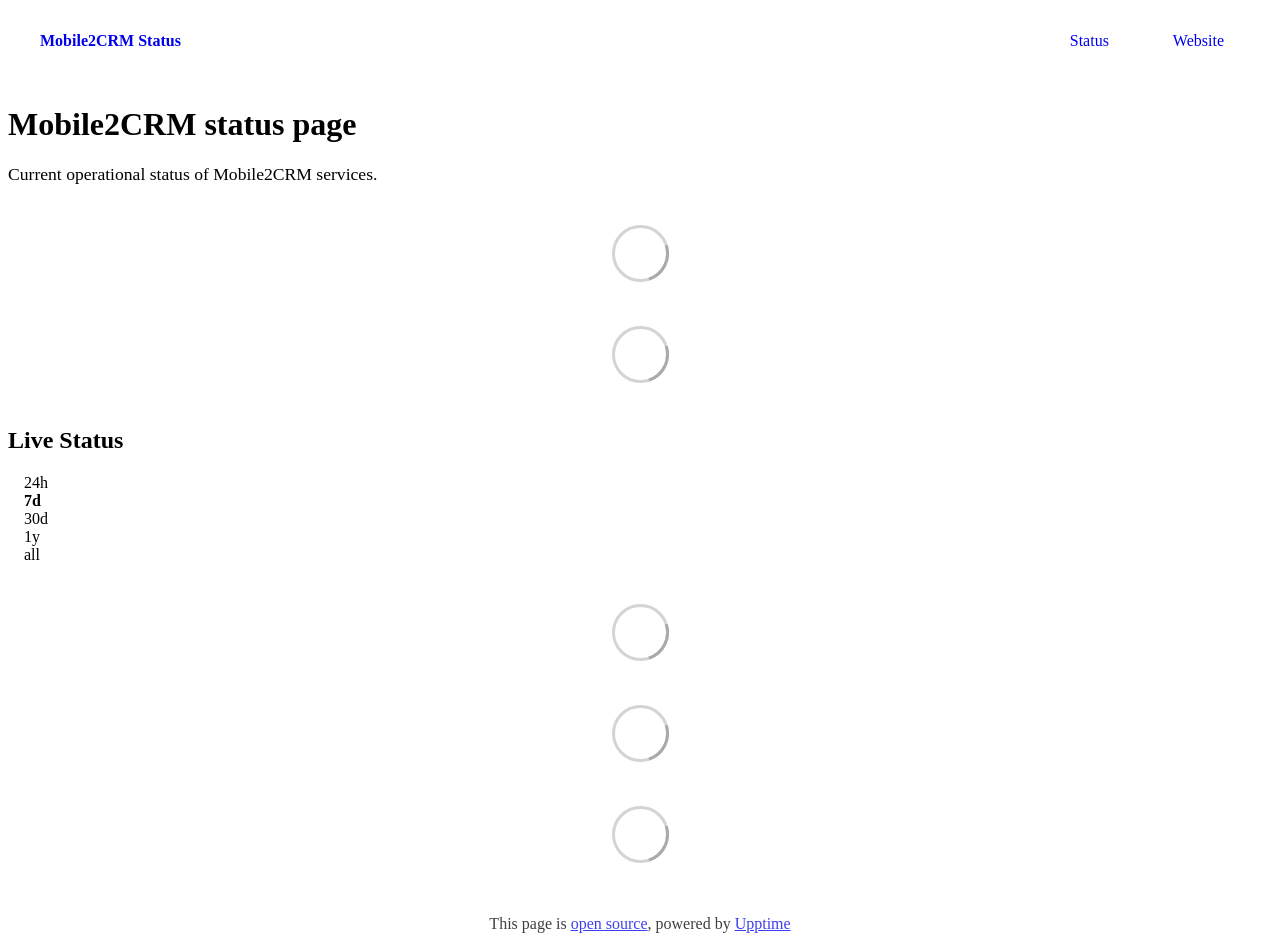
==== commit dd9bb880: "deploy: a7df26ab6cfe6972dfb0d87bc3bc7971baabf7d8" ====
--- a/index.html
+++ b/index.html
@@ -1,4 +1,4 @@
-<!DOCTYPE html> <html lang=en> <head> <meta charset=utf-8> <meta content="width=device-width,initial-scale=1" name=viewport> <meta content=#333333 name=theme-color> <base href=/ > <link href=manifest.json rel=manifest crossorigin=use-credentials> <script>__SAPPER__={baseUrl:"",preloaded:[void 0,{}]};if('serviceWorker' in navigator)navigator.serviceWorker.register('/service-worker.js');(function(){try{eval("async function x(){}");var main="/client/client.e4bb9842.js"}catch(e){main="/client/legacy/client.25cbe9b9.js"};var s=document.createElement("script");try{new Function("if(0)import('')")();s.src=main;s.type="module";s.crossOrigin="use-credentials";}catch(e){s.src="/client/shimport@2.0.5.js";s.setAttribute("data-main",main);}document.head.appendChild(s);}());</script> <link href=client/client-31a52aa5.css rel=stylesheet><link href=client/createOctokit-a85f76c7.css rel=stylesheet><link href=client/index-b0b6455a.css rel=stylesheet> <title>Mobile2CRM Status</title><link href=https://cdn.statically.io/gh/Spikko/status/master/assets/status-theme.css rel=stylesheet><link href=https://status.mobile2crm.com/global.css rel=stylesheet><link href=https://mobile2crm.com/wp-content/uploads/2020/05/cropped-NewFavicon512-270x270.png rel=icon type=image/svg><link href=https://mobile2crm.com/wp-content/uploads/2020/05/cropped-NewFavicon512-270x270.png rel=icon type=image/png> <link href=/client/client.e4bb9842.js rel=modulepreload as=script crossorigin=use-credentials><link href=/client/client-31a52aa5.css rel=preload as=style><link href=/client/index.4e2a7311.js rel=modulepreload as=script crossorigin=use-credentials><link href=/client/createOctokit.325953d7.js rel=modulepreload as=script crossorigin=use-credentials><link href=/client/inject_styles.803b7e80.js rel=modulepreload as=script crossorigin=use-credentials><link href=/client/createOctokit-a85f76c7.css rel=preload as=style><link href=/client/index-b0b6455a.css rel=preload as=style></head> <body> <div id=sapper> <nav class=svelte-a08hsz><div class="svelte-a08hsz container"><div><a href=https://status.mobile2crm.com class="svelte-a08hsz logo"><img alt="" class=svelte-a08hsz src=https://mobile2crm.com/wp-content/uploads/2020/04/LogoM2c-Trans500-1-768x173.png> <div>Mobile2CRM Status</div></a></div> <ul class=svelte-a08hsz><li><a href=/ class=svelte-a08hsz target=_self aria-current=page>Status</a> <li><a href=https://mobile2crm.com class=svelte-a08hsz target=_self>Website</a> </li> </ul></div> </nav> <main class=container> <header class=svelte-ngkazm><h1><strong>Mobile2CRM</strong> status page</h1> <p class="svelte-ngkazm lead">Current operational status of Mobile2CRM services.</header> <section class=svelte-8lnl4f><div class="svelte-68jxue loading"><svg class=svelte-68jxue height=38 stroke=#aaa width=38 xmlns=http://www.w3.org/2000/svg><g fill=none fill-rule=evenodd><g stroke-width=2 transform="translate(1 1)"><circle cx=18 cy=18 r=18 stroke-opacity=.5></circle><path d="M36 18c0-9.94-8.06-18-18-18"><animateTransform attributeName=transform dur=1s from="0 18 18" repeatCount=indefinite to="360 18 18" type=rotate></animateTransform></path></g></g></svg></div> </section> <section class=svelte-8lnl4f><div class="svelte-68jxue loading"><svg class=svelte-68jxue height=38 stroke=#aaa width=38 xmlns=http://www.w3.org/2000/svg><g fill=none fill-rule=evenodd><g stroke-width=2 transform="translate(1 1)"><circle cx=18 cy=18 r=18 stroke-opacity=.5></circle><path d="M36 18c0-9.94-8.06-18-18-18"><animateTransform attributeName=transform dur=1s from="0 18 18" repeatCount=indefinite to="360 18 18" type=rotate></animateTransform></path></g></g></svg></div> </section> <div class="svelte-fqsq6s f changed"><h2>Live Status</h2> <form class="svelte-fqsq6s f r"><div><input class=svelte-fqsq6s id=data_day name=d type=radio value=day><label class=svelte-fqsq6s for=data_day>24h</label></div> <div><input class=svelte-fqsq6s id=data_week name=d type=radio value=week checked><label class=svelte-fqsq6s for=data_week>7d</label></div> <div><input class=svelte-fqsq6s id=data_month name=d type=radio value=month><label class=svelte-fqsq6s for=data_month>30d</label></div> <div><input class=svelte-fqsq6s id=data_year name=d type=radio value=year><label class=svelte-fqsq6s for=data_year>1y</label></div> <div><input class=svelte-fqsq6s id=data_all name=d type=radio value=all><label class=svelte-fqsq6s for=data_all>all</label></div></form></div> <section class="svelte-fqsq6s live-status"><div class="svelte-68jxue loading"><svg class=svelte-68jxue height=38 stroke=#aaa width=38 xmlns=http://www.w3.org/2000/svg><g fill=none fill-rule=evenodd><g stroke-width=2 transform="translate(1 1)"><circle cx=18 cy=18 r=18 stroke-opacity=.5></circle><path d="M36 18c0-9.94-8.06-18-18-18"><animateTransform attributeName=transform dur=1s from="0 18 18" repeatCount=indefinite to="360 18 18" type=rotate></animateTransform></path></g></g></svg></div> </section> <section><div class="svelte-68jxue loading"><svg class=svelte-68jxue height=38 stroke=#aaa width=38 xmlns=http://www.w3.org/2000/svg><g fill=none fill-rule=evenodd><g stroke-width=2 transform="translate(1 1)"><circle cx=18 cy=18 r=18 stroke-opacity=.5></circle><path d="M36 18c0-9.94-8.06-18-18-18"><animateTransform attributeName=transform dur=1s from="0 18 18" repeatCount=indefinite to="360 18 18" type=rotate></animateTransform></path></g></g></svg></div> </section> <section><div class="svelte-68jxue loading"><svg class=svelte-68jxue height=38 stroke=#aaa width=38 xmlns=http://www.w3.org/2000/svg><g fill=none fill-rule=evenodd><g stroke-width=2 transform="translate(1 1)"><circle cx=18 cy=18 r=18 stroke-opacity=.5></circle><path d="M36 18c0-9.94-8.06-18-18-18"><animateTransform attributeName=transform dur=1s from="0 18 18" repeatCount=indefinite to="360 18 18" type=rotate></animateTransform></path></g></g></svg></div></section></main> <footer class=svelte-jbr799><p>This page is <a href=https://github.com/Spikko/status>open source</a>, powered by <a href=https://upptime.js.org>Upptime</a></p> </footer></div> <script> try {
+<!DOCTYPE html> <html lang=en> <head> <meta charset=utf-8> <meta content="width=device-width,initial-scale=1" name=viewport> <meta content=#333333 name=theme-color> <base href=/ > <link href=manifest.json rel=manifest crossorigin=use-credentials> <script>__SAPPER__={baseUrl:"",preloaded:[void 0,{}]};if('serviceWorker' in navigator)navigator.serviceWorker.register('/service-worker.js');(function(){try{eval("async function x(){}");var main="/client/client.40c51a2d.js"}catch(e){main="/client/legacy/client.c45adae9.js"};var s=document.createElement("script");try{new Function("if(0)import('')")();s.src=main;s.type="module";s.crossOrigin="use-credentials";}catch(e){s.src="/client/shimport@2.0.5.js";s.setAttribute("data-main",main);}document.head.appendChild(s);}());</script> <link href=client/client-31a52aa5.css rel=stylesheet><link href=client/createOctokit-a85f76c7.css rel=stylesheet><link href=client/index-b0b6455a.css rel=stylesheet> <title>Mobile2CRM Status</title><link href=https://cdn.statically.io/gh/Spikko/status/master/assets/status-theme.css rel=stylesheet><link href=https://status.mobile2crm.com/global.css rel=stylesheet><link href=https://mobile2crm.com/wp-content/uploads/2020/05/cropped-NewFavicon512-270x270.png rel=icon type=image/svg><link href=https://mobile2crm.com/wp-content/uploads/2020/05/cropped-NewFavicon512-270x270.png rel=icon type=image/png> <link href=/client/client.40c51a2d.js rel=modulepreload as=script crossorigin=use-credentials><link href=/client/client-31a52aa5.css rel=preload as=style><link href=/client/index.d5f2a77f.js rel=modulepreload as=script crossorigin=use-credentials><link href=/client/createOctokit.3493610c.js rel=modulepreload as=script crossorigin=use-credentials><link href=/client/inject_styles.803b7e80.js rel=modulepreload as=script crossorigin=use-credentials><link href=/client/createOctokit-a85f76c7.css rel=preload as=style><link href=/client/index-b0b6455a.css rel=preload as=style></head> <body> <div id=sapper> <nav class=svelte-a08hsz><div class="svelte-a08hsz container"><div><a href=https://status.mobile2crm.com class="svelte-a08hsz logo"><img alt="" class=svelte-a08hsz src=https://mobile2crm.com/wp-content/uploads/2020/04/LogoM2c-Trans500-1-768x173.png> <div>Mobile2CRM Status</div></a></div> <ul class=svelte-a08hsz><li><a href=/ class=svelte-a08hsz target=_self aria-current=page>Status</a> <li><a href=https://mobile2crm.com class=svelte-a08hsz target=_self>Website</a> </li> </ul></div> </nav> <main class=container> <header class=svelte-ngkazm><h1><strong>Mobile2CRM</strong> status page</h1> <p class="svelte-ngkazm lead">Current operational status of Mobile2CRM services.</header> <section class=svelte-8lnl4f><div class="svelte-68jxue loading"><svg class=svelte-68jxue height=38 stroke=#aaa width=38 xmlns=http://www.w3.org/2000/svg><g fill=none fill-rule=evenodd><g stroke-width=2 transform="translate(1 1)"><circle cx=18 cy=18 r=18 stroke-opacity=.5></circle><path d="M36 18c0-9.94-8.06-18-18-18"><animateTransform attributeName=transform dur=1s from="0 18 18" repeatCount=indefinite to="360 18 18" type=rotate></animateTransform></path></g></g></svg></div> </section> <section class=svelte-8lnl4f><div class="svelte-68jxue loading"><svg class=svelte-68jxue height=38 stroke=#aaa width=38 xmlns=http://www.w3.org/2000/svg><g fill=none fill-rule=evenodd><g stroke-width=2 transform="translate(1 1)"><circle cx=18 cy=18 r=18 stroke-opacity=.5></circle><path d="M36 18c0-9.94-8.06-18-18-18"><animateTransform attributeName=transform dur=1s from="0 18 18" repeatCount=indefinite to="360 18 18" type=rotate></animateTransform></path></g></g></svg></div> </section> <div class="svelte-fqsq6s f changed"><h2>Live Status</h2> <form class="svelte-fqsq6s f r"><div><input class=svelte-fqsq6s id=data_day name=d type=radio value=day><label class=svelte-fqsq6s for=data_day>24h</label></div> <div><input class=svelte-fqsq6s id=data_week name=d type=radio value=week checked><label class=svelte-fqsq6s for=data_week>7d</label></div> <div><input class=svelte-fqsq6s id=data_month name=d type=radio value=month><label class=svelte-fqsq6s for=data_month>30d</label></div> <div><input class=svelte-fqsq6s id=data_year name=d type=radio value=year><label class=svelte-fqsq6s for=data_year>1y</label></div> <div><input class=svelte-fqsq6s id=data_all name=d type=radio value=all><label class=svelte-fqsq6s for=data_all>all</label></div></form></div> <section class="svelte-fqsq6s live-status"><div class="svelte-68jxue loading"><svg class=svelte-68jxue height=38 stroke=#aaa width=38 xmlns=http://www.w3.org/2000/svg><g fill=none fill-rule=evenodd><g stroke-width=2 transform="translate(1 1)"><circle cx=18 cy=18 r=18 stroke-opacity=.5></circle><path d="M36 18c0-9.94-8.06-18-18-18"><animateTransform attributeName=transform dur=1s from="0 18 18" repeatCount=indefinite to="360 18 18" type=rotate></animateTransform></path></g></g></svg></div> </section> <section><div class="svelte-68jxue loading"><svg class=svelte-68jxue height=38 stroke=#aaa width=38 xmlns=http://www.w3.org/2000/svg><g fill=none fill-rule=evenodd><g stroke-width=2 transform="translate(1 1)"><circle cx=18 cy=18 r=18 stroke-opacity=.5></circle><path d="M36 18c0-9.94-8.06-18-18-18"><animateTransform attributeName=transform dur=1s from="0 18 18" repeatCount=indefinite to="360 18 18" type=rotate></animateTransform></path></g></g></svg></div> </section> <section><div class="svelte-68jxue loading"><svg class=svelte-68jxue height=38 stroke=#aaa width=38 xmlns=http://www.w3.org/2000/svg><g fill=none fill-rule=evenodd><g stroke-width=2 transform="translate(1 1)"><circle cx=18 cy=18 r=18 stroke-opacity=.5></circle><path d="M36 18c0-9.94-8.06-18-18-18"><animateTransform attributeName=transform dur=1s from="0 18 18" repeatCount=indefinite to="360 18 18" type=rotate></animateTransform></path></g></g></svg></div></section></main> <footer class=svelte-jbr799><p>This page is <a href=https://github.com/Spikko/status>open source</a>, powered by <a href=https://upptime.js.org>Upptime</a></p> </footer></div> <script> try {
         if (typeof window !== "undefined" && window.navigator && navigator.serviceWorker) {
           navigator.serviceWorker.getRegistrations().then(function (registrations) {
             for (let registration of registrations) {
